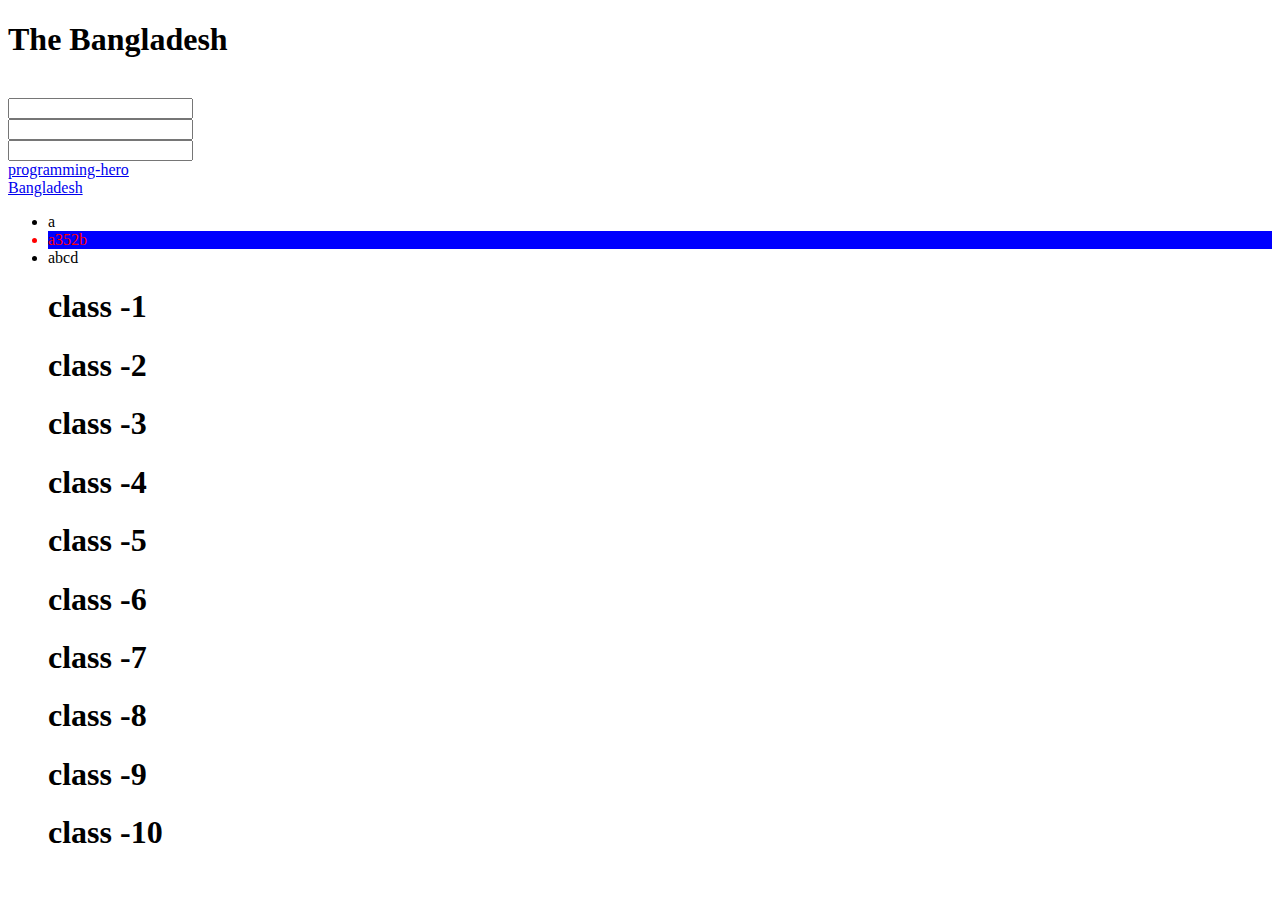
==== index.html @ e4d0b774 "first commit" ====
<!DOCTYPE html>
<html lang="en">
<head>
    <meta charset="UTF-8">
    <meta name="viewport" content="width=device-width, initial-scale=1.0">
    <title>basick-html</title>
    <style>
        /* h1:hover{
            color: red;
            background-color: black;
        } */
        .input-tab:focus{
            color: red;
            background-color: black;
            font-size: 200px;
            
        }
        li:nth-child(2n){
            color: red;
            background-color: blue;
        }
        a:visited{
            color: navajowhite;
        }
        h1::after{
            content: my
        }
    </style>
</head>
<body>
    <h1>
        The Bangladesh
    </h1>
    <br>
    <input type="text"><br>
    <input class="input-tab" type="text"><br>
    <input type="text"><br>
    <a href="https://web.programming-hero.com/web-7/video/web-7-6_5-2-first-child-nth-child-pseudo-element-before-after">programming-hero</a>
    <br>
    <a href="https://www.dhakatribune.com/bangladesh/324208/elevated-expressway">Bangladesh</a><br>
    <ul>
        <li>a</li>
        <li>a352b</li>
        <li>abcd</li>
        <h1>class -1</h1>
        <h1>class -2</h1>
        <h1>class -3</h1>
        <h1>class -4</h1>
        <h1>class -5</h1>
        <h1>class -6</h1>
        <h1>class -7</h1>
        <h1>class -8</h1>
        <h1>class -9</h1>
        <h1>class -10</h1>
    </ul>
</body>
</html>
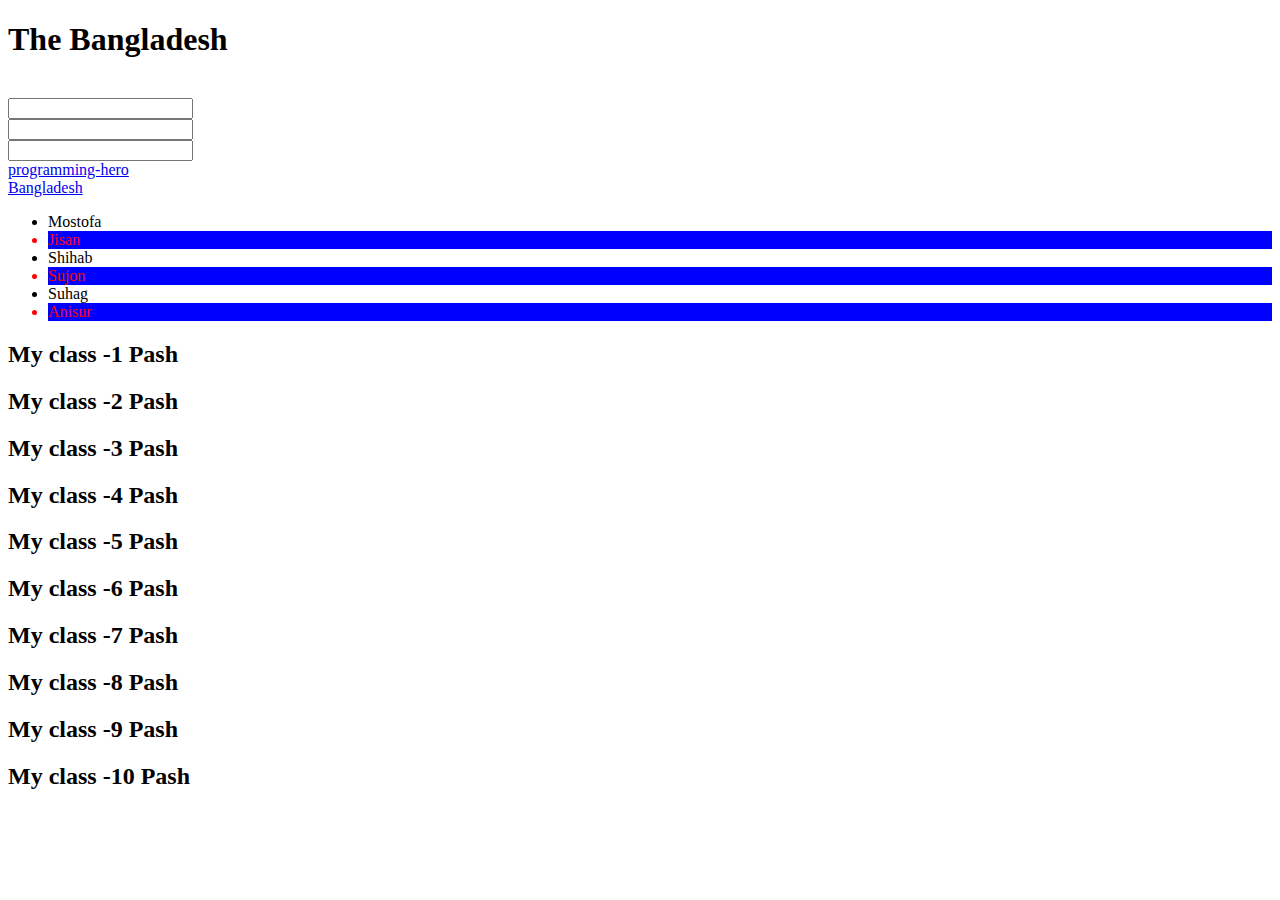
==== commit 56b6a083: "2nd" ====
--- a/index.html
+++ b/index.html
@@ -22,8 +22,11 @@
         a:visited{
             color: navajowhite;
         }
-        h1::after{
-            content: my
+        h2::before{
+            content: 'My ';
+        }
+        h2::after{
+            content: ' Pash';
         }
     </style>
 </head>
@@ -39,19 +42,25 @@
     <br>
     <a href="https://www.dhakatribune.com/bangladesh/324208/elevated-expressway">Bangladesh</a><br>
     <ul>
-        <li>a</li>
-        <li>a352b</li>
-        <li>abcd</li>
-        <h1>class -1</h1>
-        <h1>class -2</h1>
-        <h1>class -3</h1>
-        <h1>class -4</h1>
-        <h1>class -5</h1>
-        <h1>class -6</h1>
-        <h1>class -7</h1>
-        <h1>class -8</h1>
-        <h1>class -9</h1>
-        <h1>class -10</h1>
+        <li>Mostofa</li>
+        <li>Jisan</li>
+        <li>Shihab</li>
+        <li>Sujon</li>
+        <li>Suhag</li>
+        <li>Anisur</li>
+       
     </ul>
+    <div>
+        <h2>class -1</h2>
+        <h2>class -2</h2>
+        <h2>class -3</h2>
+        <h2>class -4</h2>
+        <h2>class -5</h2>
+        <h2>class -6</h2>
+        <h2>class -7</h2>
+        <h2>class -8</h>
+        <h2>class -9</h2>
+        <h2>class -10</h2>
+    </div>
 </body>
 </html>
